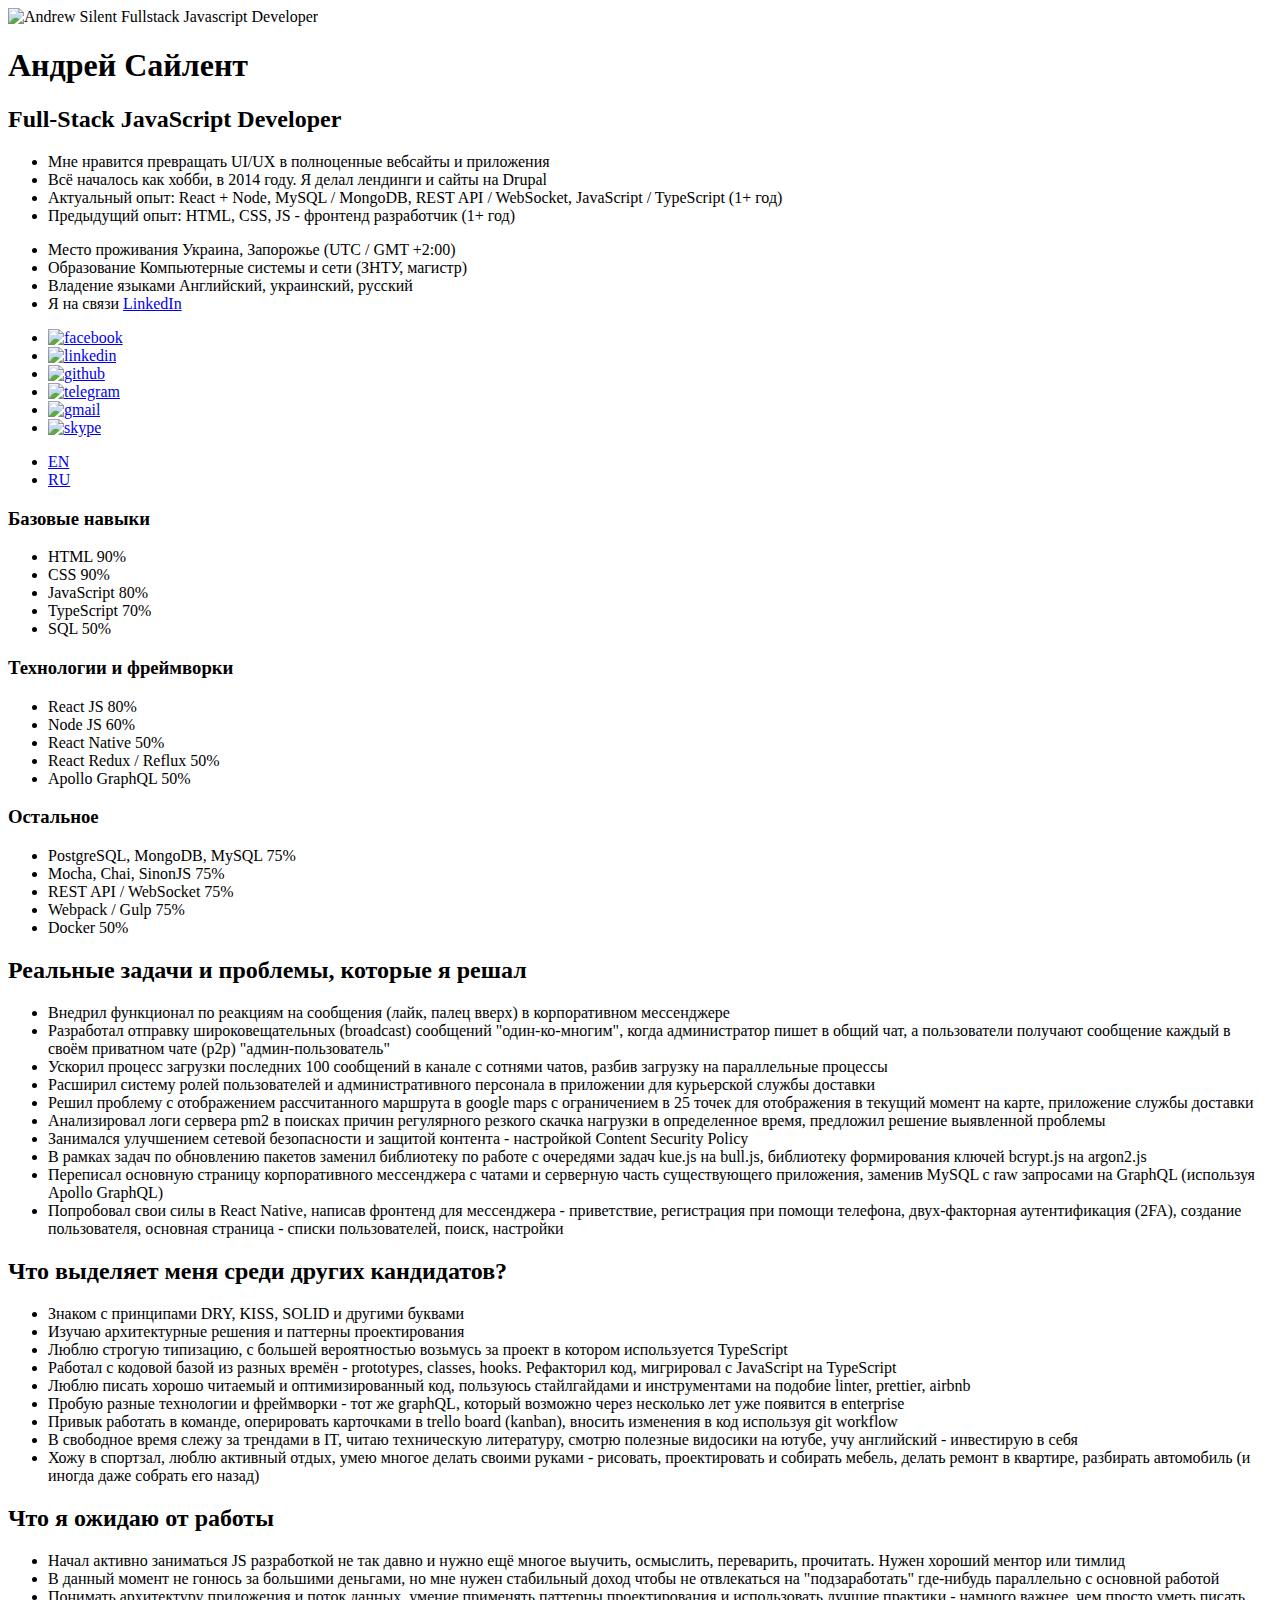
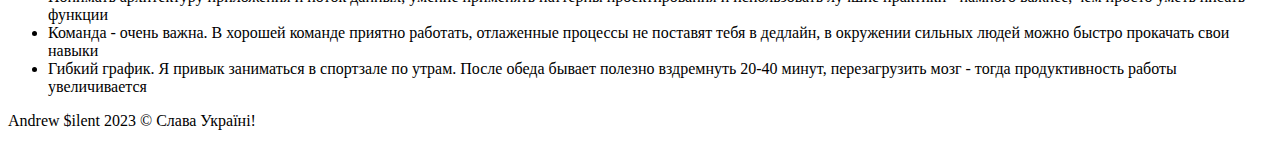
==== index.ru.html @ e4b31a6c "Remove duplicated class" ====
<!DOCTYPE html>
<html lang="ru">

<head>
    <meta charset="UTF-8">
    <meta name="viewport" content="width=device-width, initial-scale=1.0" />
    <meta property="og:url" content="https://andrewsilent.github.io/web-developer/index.ru.html" />
    <meta property="og:type" content="website" />
    <meta property="og-title" content="Andrew Silent - Full-Stack JavaScript Developer" />
    <meta property="og-description" content="Мне нравится превращать UI/UX в полноценные сайты и приложения. Всё началось как хобби, в 2014 году. Я делал лендинги и сайты на Drupal" />
    <meta property="og-image" content="https://andrewsilent.github.io/portfolio/assets/img/og-image.jpg" />
    <meta name="description" content="Мне нравится превращать UI/UX в полноценные сайты и приложения. Всё началось как хобби, в 2014 году. Я делал лендинги и сайты на Drupal" />
    <link rel="shortcut icon" href="./assets/img/favicon.ico" type="image/x-icon" />
    <link rel="stylesheet" href="./assets/css/normalize.css" />
    <link rel="stylesheet" href="./assets/css/style.css" />
    <title>Андрей Сайлент - Full-Stack JavaScript Developer</title>
</head>

<body>
    <div class="wrapper">
        <section class="section-intro">
            <div class="container">
                <div class="intro">
                    <div class="photo-wrap">
                        <img src="assets/img/andrewsilent.jpg" alt="Andrew Silent Fullstack Javascript Developer" class="photo">
                    </div>
                    <div class="state-wrap">
                        <div class="state-list">
                            <h1 class="title">Андрей Сайлент</h1>
                            <h2 class="second-title">Full-Stack JavaScript Developer</h2>
                            <ul class="list">
                                <li class="item">Мне нравится превращать UI/UX в полноценные вебсайты и приложения</li>
                                <li class="item">Всё началось как хобби, в 2014 году. Я делал лендинги и сайты на Drupal</li>
                                <li class="item">Актуальный опыт: React + Node, MySQL / MongoDB, REST API / WebSocket, JavaScript / TypeScript (1+ год)</li>
                                <li class="item">Предыдущий опыт: HTML, CSS, JS - фронтенд разработчик (1+ год)</li>
                            </ul>
                        </div>
                        <div class="personal-list">
                            <ul class="list">
                                <li class="item">
                                    <span class="param">Место проживания</span> <span class="value">Украина, Запорожье (UTC / GMT +2:00)</span>
                                </li>
                                <li class="item">
                                    <span class="param">Образование</span> <span class="value">Компьютерные системы
                                        и сети (ЗНТУ, магистр)</span>
                                </li>
                                <li class="item">
                                    <span class="param">Владение языками</span> <span class="value">Английский, украинский, русский</span>
                                </li>
                                <li class="item">
                                    <span class="param">Я на связи</span> <span class="value"><a class="link" href="https://www.linkedin.com/in/andrew-silent/">LinkedIn</a></span>
                                </li>
                            </ul>
                        </div>
                        <div class="contacts">
                            <ul class="list">
                                <li class="item">
                                    <a class="link" href="https://www.facebook.com/silent.netix/">
                                        <img src="assets/img/facebook.svg" alt="facebook" class="icon">
                                    </a>
                                </li>
                                <li class="item">
                                    <a class="link" href="https://www.linkedin.com/in/andrew-silent/">
                                        <img src="assets/img/linkedin.svg" alt="linkedin" class="icon">
                                    </a>
                                </li>
                                <li class="item">
                                    <a class="link" href="https://github.com/andrewsilent">
                                        <img src="assets/img/github.svg" alt="github" class="icon">
                                    </a>
                                </li>
                                <li class="item">
                                    <a class="link" href="tg://resolve?domain=andrewsilent">
                                        <img src="assets/img/telegram.svg" alt="telegram" class="icon">
                                    </a>
                                </li>
                                <li class="item">
                                    <a class="link" href="mailto:silent.netix@gmail.com">
                                        <img src="assets/img/gmail.svg" alt="gmail" class="icon">
                                    </a>
                                </li>
                                <li class="item">
                                    <a class="link" href="Skype:silent.netix?chat">
                                        <img src="assets/img/skype.svg" alt="skype" class="icon">
                                    </a>
                                </li>
                            </ul>
                        </div>
                        <div class="language-list">
                            <ul class="list">
                                <li class="item">
                                    <a href="index.html" class="link">EN</a>
                                </li>
                                <li class="item">
                                    <a href="index.ru.html" class="link active">RU</a>
                                </li>
                            </ul>
                        </div>
                    </div>
                </div>
            </div>
        </section>

        <section class="section-skills">
            <div class="container">
                <div class="cards">
                    <div class="card">
                        <h3 class="subtitle">Базовые навыки</h3>
                        <ul class="list">
                            <li class="item html" prompt="Нет предела совершенству">
                                <span class="param">HTML</span> <span class="value">90%</span>
                            </li>
                            <li class="item css" prompt="Нет предела совершенству">
                                <span class="param">CSS</span> <span class="value">90%</span>
                            </li>
                            <li class="item js" prompt="Активно пользуюсь">
                                <span class="param">JavaScript</span> <span class="value">80%</span>
                            </li>
                            <li class="item ts" prompt="Использую, изучаю">
                                <span class="param">TypeScript</span> <span class="value">70%</span>
                            </li>
                            <li class="item sql" prompt="Есть опыт использования">
                                <span class="param">SQL</span> <span class="value">50%</span>
                            </li>
                        </ul>
                    </div>
                    <div class="card">
                        <h3 class="subtitle">Технологии и фреймворки</h3>
                        <ul class="list">
                            <li class="item react" prompt="Активно пользуюсь, изучаю">
                                <span class="param">React JS</span> <span class="value">80%</span>
                            </li>
                            <li class="item node" prompt="Активно пользуюсь, изучаю">
                                <span class="param">Node JS</span> <span class="value">60%</span>
                            </li>
                            <li class="item native" prompt="Есть опыт использования">
                                <span class="param">React Native</span> <span class="value">50%</span>
                            </li>
                            <li class="item state" prompt="Есть опыт использования">
                                <span class="param">React Redux / Reflux</span> <span class="value">50%</span>
                            </li>
                            <li class="item graphql" prompt="Есть опыт использования">
                                <span class="param">Apollo GraphQL</span> <span class="value">50%</span>
                            </li>
                        </ul>
                    </div>
                    <div class="card">
                        <h3 class="subtitle">Остальное</h3>
                        <ul class="list">
                            <li class="item db" prompt="Использую, изучаю">
                                <span class="param">PostgreSQL, MongoDB, MySQL</span> <span class="value">75%</span>
                            </li>
                            <li class="item tests" prompt="Использую, изучаю">
                                <span class="param">Mocha, Chai, SinonJS</span> <span class="value">75%</span>
                            </li>
                            <li class="item http" prompt="Использую, изучаю">
                                <span class="param">REST API / WebSocket</span> <span class="value">75%</span>
                            </li>
                            <li class="item bundlers" prompt="Есть опыт использования">
                                <span class="param">Webpack / Gulp</span> <span class="value">75%</span>
                            </li>
                            <li class="item docker" prompt="Есть опыт использования">
                                <span class="param">Docker</span> <span class="value">50%</span>
                            </li>
                        </ul>
                    </div>
                </div>
            </div>
        </section>

        <section class="section-experience">
            <div class="container">
                <h2 class="section-title">Реальные задачи и проблемы, которые я решал</h2>
                <ul class="list">
                    <li class="item">
                        Внедрил функционал по реакциям на сообщения (лайк, палец вверх) в корпоративном мессенджере
                    </li>
                    <li class="item">
                        Разработал отправку широковещательных (broadcast) сообщений "один-ко-многим", когда администратор пишет в общий чат, а пользователи получают сообщение каждый в своём приватном чате (p2p) "админ-пользователь"
                    </li>
                    <li class="item">
                        Ускорил процесс загрузки последних 100 сообщений в канале с сотнями чатов, разбив загрузку на параллельные процессы
                    </li>
                    <li class="item">
                        Расширил систему ролей пользователей и административного персонала в приложении для курьерской службы доставки
                    </li>
                    <li class="item">
                        Решил проблему с отображением рассчитанного маршрута в google maps с ограничением в 25 точек для отображения в текущий момент на карте, приложение службы доставки
                    </li>
                    <li class="item">
                        Анализировал логи сервера pm2 в поисках причин регулярного резкого скачка нагрузки в определенное время, предложил решение выявленной проблемы
                    </li>
                    <li class="item">
                        Занимался улучшением сетевой безопасности и защитой контента - настройкой Content Security Policy
                    </li>
                    <li class="item">
                        В рамках задач по обновлению пакетов заменил библиотеку по работе с очередями задач kue.js на bull.js, библиотеку формирования ключей bcrypt.js на argon2.js
                    </li>
                    <li class="item">
                        Переписал основную страницу корпоративного мессенджера с чатами и серверную часть существующего приложения, заменив MySQL с raw запросами на GraphQL (используя Apollo GraphQL)
                    </li>
                    <li class="item">
                        Попробовал свои силы в React Native, написав фронтенд для мессенджера - приветствие, регистрация при помощи телефона, двух-факторная аутентификация (2FA), создание пользователя, основная страница - списки пользователей, поиск, настройки
                    </li>
                </ul>
            </div>
        </section>

        <section class="section-advantages">
            <div class="container">
                <h2 class="section-title">Что выделяет меня среди других кандидатов?</h2>
                <ul class="list">
                    <li class="item">
                        Знаком с принципами DRY, KISS, SOLID и другими буквами
                    </li>
                    <li class="item">
                        Изучаю архитектурные решения и паттерны проектирования
                    </li>
                    <li class="item">
                        Люблю строгую типизацию, с большей вероятностью возьмусь за проект в котором используется TypeScript
                    </li>
                    <li class="item">
                        Работал с кодовой базой из разных времён - prototypes, classes, hooks. Рефакторил код, мигрировал с JavaScript на TypeScript
                    </li>
                    <li class="item">
                        Люблю писать хорошо читаемый и оптимизированный код, пользуюсь стайлгайдами и инструментами на подобие linter, prettier, airbnb
                    </li>
                    <li class="item">
                        Пробую разные технологии и фреймворки - тот же graphQL, который возможно через несколько лет уже появится в enterprise
                    </li>
                    <li class="item">
                        Привык работать в команде, оперировать карточками в trello board (kanban), вносить изменения в код используя git workflow
                    </li>
                    <li class="item">
                        В свободное время слежу за трендами в IT, читаю техническую литературу, смотрю полезные видосики на ютубе, учу английский - инвестирую в себя
                    </li>
                    <li class="item">
                        Хожу в спортзал, люблю активный отдых, умею многое делать своими руками - рисовать, проектировать и собирать мебель, делать ремонт в квартире, разбирать автомобиль (и иногда даже собрать его назад)
                    </li>
                </ul>
            </div>
        </section>

        <section class="section-expectations">
            <div class="container">
                <h2 class="section-title">Что я ожидаю от работы</h2>
                <ul class="list">
                    <li class="item">
                        Начал активно заниматься JS разработкой не так давно и нужно ещё многое выучить, осмыслить, переварить, прочитать. Нужен хороший ментор или тимлид
                    </li>
                    <li class="item">
                        В данный момент не гонюсь за большими деньгами, но мне нужен стабильный доход чтобы не отвлекаться на "подзаработать" где-нибудь параллельно с основной работой
                    </li>
                    <li class="item">
                        Понимать архитектуру приложения и поток данных, умение применять паттерны проектирования и использовать лучшие практики - намного важнее, чем просто уметь писать функции
                    </li>
                    <li class="item">
                        Команда - очень важна. В хорошей команде приятно работать, отлаженные процессы не поставят тебя в дедлайн, в окружении сильных людей можно быстро прокачать свои навыки
                    </li>
                    <li class="item">
                        Гибкий график. Я привык заниматься в спортзале по утрам. После обеда бывает полезно вздремнуть 20-40 минут, перезагрузить мозг - тогда продуктивность работы увеличивается
                    </li>
                </ul>
            </div>
        </section>

        <footer class="section-footer">
            <div class="container">
                <p class="copyright">Andrew $ilent 2023 © Слава Україні!</p>
            </div>
        </footer>
    </div>
</body>

</html>
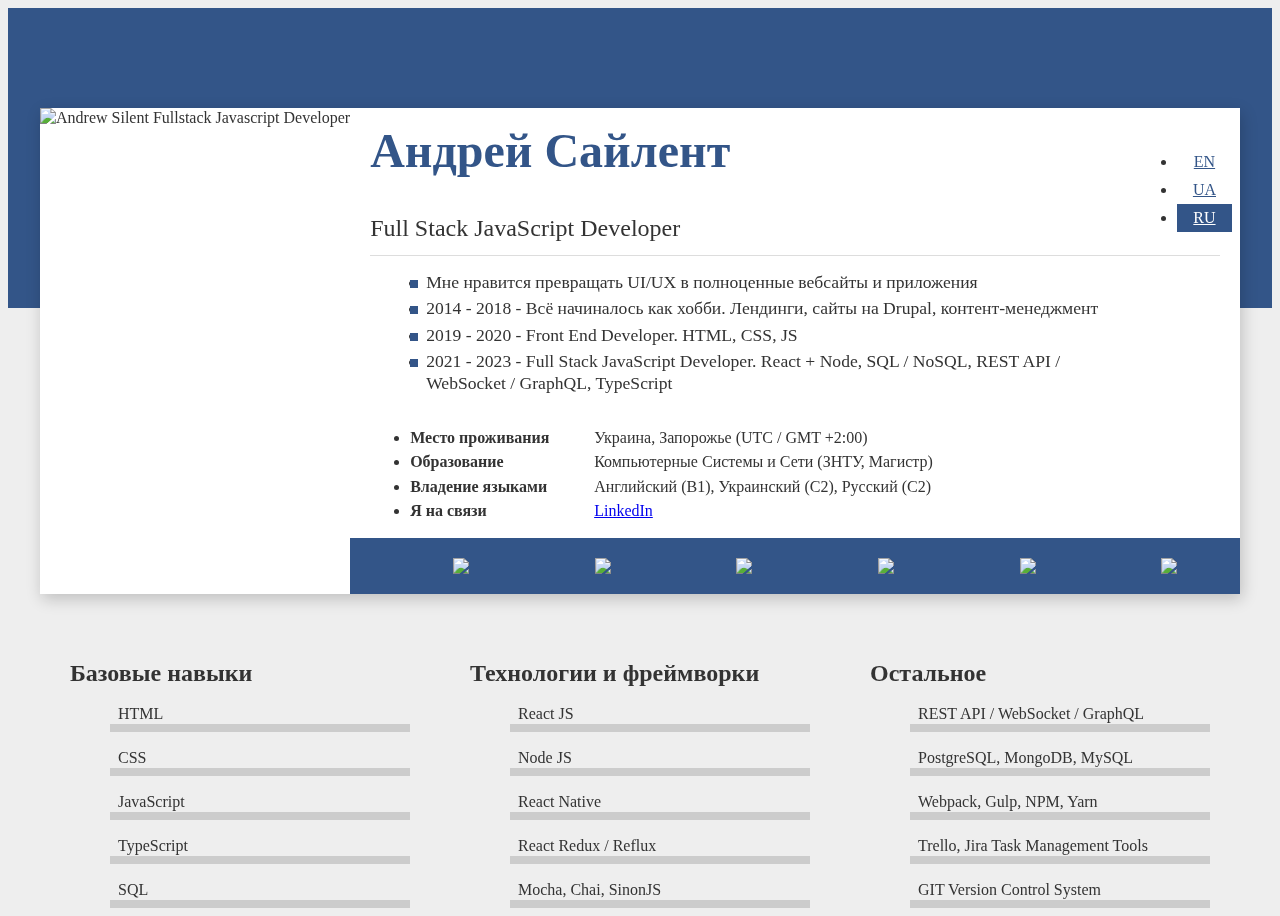
==== commit ff429211: "Skills update" ====
--- a/index.ru.html
+++ b/index.ru.html
@@ -3,21 +3,22 @@
 
 <head>
     <meta charset="UTF-8">
-    <meta name="viewport" content="width=device-width, initial-scale=1.0" />
-    <meta property="og:url" content="https://andrewsilent.github.io/web-developer/index.ru.html" />
-    <meta property="og:type" content="website" />
-    <meta property="og-title" content="Andrew Silent - Full-Stack JavaScript Developer" />
-    <meta property="og-description" content="Мне нравится превращать UI/UX в полноценные сайты и приложения. Всё началось как хобби, в 2014 году. Я делал лендинги и сайты на Drupal" />
-    <meta property="og-image" content="https://andrewsilent.github.io/portfolio/assets/img/og-image.jpg" />
-    <meta name="description" content="Мне нравится превращать UI/UX в полноценные сайты и приложения. Всё началось как хобби, в 2014 году. Я делал лендинги и сайты на Drupal" />
-    <link rel="shortcut icon" href="./assets/img/favicon.ico" type="image/x-icon" />
-    <link rel="stylesheet" href="./assets/css/normalize.css" />
-    <link rel="stylesheet" href="./assets/css/style.css" />
+    <meta name="viewport" content="width=device-width, initial-scale=1.0">
+    <meta property="og:url" content="https://andrewsilent.github.io/web-developer/index.ru.html">
+    <meta property="og:type" content="website">
+    <meta property="og-title" content="Andrew Silent - Full Stack JavaScript Developer">
+    <meta property="og-description" content="Мне нравится превращать UI/UX в полноценные сайты и приложения. Всё началось как хобби, в 2014 году. Я делал лендинги и сайты на Drupal">
+    <meta property="og-image" content="https://andrewsilent.github.io/web-developer/assets/img/og-image.jpg">
+    <meta name="description" content="Мне нравится превращать UI/UX в полноценные сайты и приложения. Всё началось как хобби, в 2014 году. Я делал лендинги и сайты на Drupal">
+    <link rel="shortcut icon" href="./assets/img/favicon.ico" type="image/x-icon">
+    <link rel="stylesheet" href="./assets/css/normalize.css">
+    <link rel="stylesheet" href="./assets/css/style.css">
+    <script defer src="assets/js/animation.js"></script>
     <title>Андрей Сайлент - Full-Stack JavaScript Developer</title>
 </head>
 
 <body>
-    <div class="wrapper">
+    <div class="wrapper parallax-sunflowers">
         <section class="section-intro">
             <div class="container">
                 <div class="intro">
@@ -27,12 +28,12 @@
                     <div class="state-wrap">
                         <div class="state-list">
                             <h1 class="title">Андрей Сайлент</h1>
-                            <h2 class="second-title">Full-Stack JavaScript Developer</h2>
+                            <h2 class="second-title">Full Stack JavaScript Developer</h2>
                             <ul class="list">
                                 <li class="item">Мне нравится превращать UI/UX в полноценные вебсайты и приложения</li>
-                                <li class="item">Всё началось как хобби, в 2014 году. Я делал лендинги и сайты на Drupal</li>
-                                <li class="item">Актуальный опыт: React + Node, MySQL / MongoDB, REST API / WebSocket, JavaScript / TypeScript (1+ год)</li>
-                                <li class="item">Предыдущий опыт: HTML, CSS, JS - фронтенд разработчик (1+ год)</li>
+                                <li class="item">2014 - 2018 - Всё начиналось как хобби. Лендинги, сайты на Drupal, контент-менеджмент</li>
+                                <li class="item">2019 - 2020 - Front End Developer. HTML, CSS, JS</li>
+                                <li class="item">2021 - 2023 - Full Stack JavaScript Developer. React + Node, SQL / NoSQL, REST API / WebSocket / GraphQL, TypeScript</li>
                             </ul>
                         </div>
                         <div class="personal-list">
@@ -41,11 +42,11 @@
                                     <span class="param">Место проживания</span> <span class="value">Украина, Запорожье (UTC / GMT +2:00)</span>
                                 </li>
                                 <li class="item">
-                                    <span class="param">Образование</span> <span class="value">Компьютерные системы
-                                        и сети (ЗНТУ, магистр)</span>
-                                </li>
-                                <li class="item">
-                                    <span class="param">Владение языками</span> <span class="value">Английский, украинский, русский</span>
+                                    <span class="param">Образование</span> <span class="value">Компьютерные Системы
+                                        и Сети (ЗНТУ, Магистр)</span>
+                                </li>
+                                <li class="item">
+                                    <span class="param">Владение языками</span> <span class="value">Английский (B1), Украинский (C2), Русский (C2)</span>
                                 </li>
                                 <li class="item">
                                     <span class="param">Я на связи</span> <span class="value"><a class="link" href="https://www.linkedin.com/in/andrew-silent/">LinkedIn</a></span>
@@ -90,6 +91,9 @@
                             <ul class="list">
                                 <li class="item">
                                     <a href="index.html" class="link">EN</a>
+                                </li>
+                                <li class="item">
+                                    <a href="index.ua.html" class="link">UA</a>
                                 </li>
                                 <li class="item">
                                     <a href="index.ru.html" class="link active">RU</a>
@@ -107,60 +111,60 @@
                     <div class="card">
                         <h3 class="subtitle">Базовые навыки</h3>
                         <ul class="list">
-                            <li class="item html" prompt="Нет предела совершенству">
-                                <span class="param">HTML</span> <span class="value">90%</span>
-                            </li>
-                            <li class="item css" prompt="Нет предела совершенству">
-                                <span class="param">CSS</span> <span class="value">90%</span>
-                            </li>
-                            <li class="item js" prompt="Активно пользуюсь">
-                                <span class="param">JavaScript</span> <span class="value">80%</span>
-                            </li>
-                            <li class="item ts" prompt="Использую, изучаю">
-                                <span class="param">TypeScript</span> <span class="value">70%</span>
-                            </li>
-                            <li class="item sql" prompt="Есть опыт использования">
-                                <span class="param">SQL</span> <span class="value">50%</span>
+                            <li class="item progress100">
+                                <span class="param">HTML</span>
+                            </li>
+                            <li class="item progress100">
+                                <span class="param">CSS</span>
+                            </li>
+                            <li class="item progress90">
+                                <span class="param">JavaScript</span>
+                            </li>
+                            <li class="item progress80">
+                                <span class="param">TypeScript</span>
+                            </li>
+                            <li class="item progress50">
+                                <span class="param">SQL</span>
                             </li>
                         </ul>
                     </div>
                     <div class="card">
                         <h3 class="subtitle">Технологии и фреймворки</h3>
                         <ul class="list">
-                            <li class="item react" prompt="Активно пользуюсь, изучаю">
-                                <span class="param">React JS</span> <span class="value">80%</span>
-                            </li>
-                            <li class="item node" prompt="Активно пользуюсь, изучаю">
-                                <span class="param">Node JS</span> <span class="value">60%</span>
-                            </li>
-                            <li class="item native" prompt="Есть опыт использования">
-                                <span class="param">React Native</span> <span class="value">50%</span>
-                            </li>
-                            <li class="item state" prompt="Есть опыт использования">
-                                <span class="param">React Redux / Reflux</span> <span class="value">50%</span>
-                            </li>
-                            <li class="item graphql" prompt="Есть опыт использования">
-                                <span class="param">Apollo GraphQL</span> <span class="value">50%</span>
+                            <li class="item progress90">
+                                <span class="param">React JS</span>
+                            </li>
+                            <li class="item progress70">
+                                <span class="param">Node JS</span>
+                            </li>
+                            <li class="item progress50">
+                                <span class="param">React Native</span>
+                            </li>
+                            <li class="item progress70">
+                                <span class="param">React Redux / Reflux</span>
+                            </li>
+                            <li class="item progress70">
+                                <span class="param">Mocha, Chai, SinonJS</span>
                             </li>
                         </ul>
                     </div>
                     <div class="card">
                         <h3 class="subtitle">Остальное</h3>
                         <ul class="list">
-                            <li class="item db" prompt="Использую, изучаю">
-                                <span class="param">PostgreSQL, MongoDB, MySQL</span> <span class="value">75%</span>
-                            </li>
-                            <li class="item tests" prompt="Использую, изучаю">
-                                <span class="param">Mocha, Chai, SinonJS</span> <span class="value">75%</span>
-                            </li>
-                            <li class="item http" prompt="Использую, изучаю">
-                                <span class="param">REST API / WebSocket</span> <span class="value">75%</span>
-                            </li>
-                            <li class="item bundlers" prompt="Есть опыт использования">
-                                <span class="param">Webpack / Gulp</span> <span class="value">75%</span>
-                            </li>
-                            <li class="item docker" prompt="Есть опыт использования">
-                                <span class="param">Docker</span> <span class="value">50%</span>
+                            <li class="item progress80">
+                                <span class="param">REST API / WebSocket / GraphQL</span>
+                            </li>
+                            <li class="item progress80">
+                                <span class="param">PostgreSQL, MongoDB, MySQL</span>
+                            </li>
+                            <li class="item progress70">
+                                <span class="param">Webpack, Gulp, NPM, Yarn</span>
+                            </li>
+                            <li class="item progress90">
+                                <span class="param">Trello, Jira Task Management Tools</span>
+                            </li>
+                            <li class="item progress80">
+                                <span class="param">GIT Version Control System</span>
                             </li>
                         </ul>
                     </div>
@@ -208,7 +212,7 @@
 
         <section class="section-advantages">
             <div class="container">
-                <h2 class="section-title">Что выделяет меня среди других кандидатов?</h2>
+                <h2 class="section-title">Что выделяет меня среди других кандидатов</h2>
                 <ul class="list">
                     <li class="item">
                         Знаком с принципами DRY, KISS, SOLID и другими буквами
@@ -226,7 +230,7 @@
                         Люблю писать хорошо читаемый и оптимизированный код, пользуюсь стайлгайдами и инструментами на подобие linter, prettier, airbnb
                     </li>
                     <li class="item">
-                        Пробую разные технологии и фреймворки - тот же graphQL, который возможно через несколько лет уже появится в enterprise
+                        Пробую разные технологии и фреймворки - тот же GraphQL, который возможно через несколько лет уже появится в enterprise
                     </li>
                     <li class="item">
                         Привык работать в команде, оперировать карточками в trello board (kanban), вносить изменения в код используя git workflow
@@ -266,7 +270,7 @@
 
         <footer class="section-footer">
             <div class="container">
-                <p class="copyright">Andrew $ilent 2023 © Слава Україні!</p>
+                <p class="copyright">Andrew Silent 2023 © Слава Україні!</p>
             </div>
         </footer>
     </div>
--- a/assets/css/style.css
+++ b/assets/css/style.css
@@ -0,0 +1,476 @@
+@font-face {
+    font-family: "Play";
+    src: url("../fonts/Play/Play-Regular.ttf") format("truetype");
+    font-weight: 400;
+    font-style: normal;
+}
+
+@font-face {
+    font-family: "Play";
+    src: url("../fonts/Play/Play-Bold.ttf") format("truetype");
+    font-weight: 700;
+    font-style: normal;
+}
+
+body {
+    font: 400 1rem/1.25 'Play';
+    min-width: 360px;
+    background-color: #EEE;
+    color: #333;
+    overflow-x: hidden;
+}
+
+.wrapper {
+    min-height: 100vh;
+}
+
+.container {
+    max-width: 1200px;
+    margin: 0 auto;
+}
+
+.parallax-sunflowers {
+    position: relative;
+    overflow-x: hidden;
+    overflow-y: auto;
+    perspective: 100px;
+    height: 100vh;
+}
+
+.parallax-sunflowers::before,
+.parallax-sunflowers::after {
+    content: '';
+    background-image: url("../img/sunflowers.png");
+    background-size: contain;
+    background-repeat: no-repeat;
+    position: absolute;
+    z-index: -1;
+    height: 500px;
+    width: 500px;
+}
+
+.parallax-sunflowers::before {
+    right: 100%;
+    top: 115%;
+    transform: translateZ(-45px) scale(2.25) rotate(45deg);
+}
+
+.parallax-sunflowers::after {
+    left: 100%;
+    top: 105%;
+    transform: translateZ(-50px) scale(2.5) rotate(-100deg);
+}
+
+.title {
+    font: 700 3rem/1.25 'Play';
+    color: #358;
+    margin-top: 0.8rem;
+}
+
+.second-title {
+    font: 400 1.5rem/1.25 'Play';
+    border-bottom: 1px solid #DDD;
+    padding-bottom: 0.75rem;
+    margin-bottom: 1rem;
+}
+
+.section-title {
+    font: 400 2rem/1.25 'Play';
+    margin-bottom: 2rem;
+}
+
+.subtitle {
+    font: 700 1.5rem/1.25 'Play';
+    margin: 1rem 0 0.5rem 0;
+}
+
+.section-intro {
+    padding-top: 6.25rem;
+}
+
+.section-intro::before {
+    display: inline-block;
+    content: '';
+    background-color: #358;
+    width: 100%;
+    height: 300px;
+    position: absolute;
+    z-index: 0;
+    top: 0;
+}
+
+.section-intro .intro {
+    display: flex;
+    flex-wrap: wrap;
+    justify-content: center;
+    background-color: #FFF;
+    box-shadow: 2px 5px 15px 0 rgba(0, 0, 0, 0.2);
+    position: relative;
+    z-index: 1;
+}
+
+.section-intro .state-wrap {
+    min-height: 486px;
+    display: flex;
+    flex-direction: column;
+    justify-content: space-between;
+    padding: 0 1.25rem;
+    flex-grow: 1;
+}
+
+.section-intro .state-list .list {
+    max-width: 680px;
+    margin-left: 0.5rem;
+}
+
+.section-intro .state-list .item {
+    font: 400 1.1rem/1.25 'Play';
+    margin-bottom: 0.275rem;
+    margin-left: 0.5rem;
+    position: relative;
+}
+
+.section-intro .state-list .item::before {
+    display: inline-block;
+    content: '';
+    height: 8px;
+    width: 8px;
+    background-color: #358;
+    position: absolute;
+    top: 0.5rem;
+    left: -1rem;
+}
+
+.section-intro .state-list .item .small {
+    font-size: 1rem;
+    vertical-align: baseline;
+}
+
+.section-intro .personal-list .list {
+    margin: 0.5rem 0;
+}
+
+.section-intro .personal-list .item {
+    margin-bottom: 0.275rem;
+}
+
+.section-intro .param, .section-intro .value {
+    display: inline-block;
+    min-width: 180px;
+}
+
+.section-intro .param {
+    font-weight: 700;
+}
+
+.section-intro .language-list {
+    position: absolute;
+    top: 1.5rem;
+    right: 1.5rem;
+}
+
+.section-intro .language-list .link {
+    color: #358;
+    background-color: transparent;
+    display: inline-block;
+    width: 100%;
+    text-align: center;
+    padding: 0.25rem 0.5rem;
+    transition: background-color 0.3s ease 0s;
+}
+
+.section-intro .language-list .link:hover,
+.section-intro .language-list .link.active {
+    background-color: #358;
+    color: #FFF;
+}
+
+.section-intro .photo-wrap {
+    height: 486px;
+    overflow: hidden;
+    position: relative;
+}
+
+.section-intro .photo-wrap::after {
+    content: '';
+    display: block;
+    position: absolute;
+    top: 0;
+    left: 0;
+    width: 150px;
+    height: 600px;
+    backdrop-filter: blur(5px);
+    transform: rotate(10deg);
+    transform-origin: top right;
+    margin-left: -50%;
+}
+
+.section-intro .photo-wrap.hover::after {
+    margin-left: 150%;
+    transition: margin-left 0.75s ease 0s;
+}
+
+.section-intro .photo {
+    height: inherit;
+}
+
+.section-intro .contacts {
+    background-color: #358;
+    margin-left: -1.25rem;
+    margin-right: -1.25rem;
+}
+
+.section-intro .contacts .list {
+    display: flex;
+    justify-content: space-around;
+    flex-wrap: wrap;
+    font-size: 0;
+}
+
+.section-intro .contacts .link {
+    display: inline-block;
+}
+
+.section-intro .contacts .icon {
+    max-width: 1.125rem;
+    padding: 1.25rem;
+    box-sizing: content-box;
+}
+
+.section-skills .cards {
+    display: flex;
+    justify-content: space-around;
+    flex-wrap: wrap;
+}
+
+.section-skills .card {
+    min-width: 340px;
+    margin: 0 0.2rem 2rem 0.2rem;
+}
+
+.section-skills .item {
+    position: relative;
+    display: flex;
+    margin-top: 2.25rem;
+    height: 8px;
+    background-color: #CCC;
+    cursor: default;
+    text-shadow: 0 0 3px #EEE;
+}
+
+.section-skills .param {
+    padding-left: 0.5rem;
+}
+
+.section-skills .value {
+    padding-right: 0.5rem;
+}
+
+.section-skills .item::after {
+    display: block;
+    content: '';
+    height: 8px;
+    position: absolute;
+    top: 0;
+    left: 0;
+    background-color: #358;
+}
+
+.section-skills .param {
+    flex-grow: 1;
+}
+
+.section-skills .param, .section-skills .value {
+    margin-top: -1.25rem;
+}
+
+.section-experience,
+.section-expectations {
+    background-color: #358;
+    color: #FFF;
+    padding: 3rem 0;
+}
+
+.section-advantages .container,
+.section-experience .container,
+.section-expectations .container {
+    padding: 0 1.25rem;
+}
+
+.section-skills .container,
+.section-advantages .container {
+    backdrop-filter: blur(10px);
+}
+
+.section-advantages .list,
+.section-experience .list,
+.section-expectations .list {
+    margin-left: 0.5rem;
+}
+
+.section-advantages .item,
+.section-experience .item,
+.section-expectations .item {
+    margin-bottom: 0.5rem;
+    margin-left: 0.5rem;
+    position: relative;
+}
+
+.section-advantages .item::before,
+.section-experience .item::before,
+.section-expectations .item::before {
+    display: inline-block;
+    content: '';
+    height: 8px;
+    width: 8px;
+    background-color: #FFF;
+    position: absolute;
+    top: 0.4rem;
+    left: -1rem;
+}
+
+.section-advantages .item::before {
+    background-color: #358;
+}
+
+.section-skills,
+.section-experience,
+.section-advantages {
+    padding: 3rem 0;
+}
+
+.section-footer {
+    background-color: #FB3;
+    color: #358;
+    padding: 2rem 0;
+    text-align: center;
+}
+
+.section-footer .copyright {
+    font: 700 1rem/1.25 'Play';
+    color: #333;
+}
+
+.animationRubber, .animationBounce {
+    cursor: default;
+}
+
+.bounceIn {
+    animation-name: bounceIn;
+    animation-duration: 1s;
+    animation-timing-function: linear;
+    animation-iteration-count: infinite;
+    display: inline-block;
+}
+
+@keyframes bounceIn {
+    0%, 20%, 40%, 60%, 80%, to {animation-timing-function:cubic-bezier(.215,.61,.355,1)}
+    0%{opacity:.5;transform:scale3d(.3,.3,.3)}
+    20%{transform:scale3d(1.1,1.1,1.1)}
+    40%{transform:scale3d(.9,.9,.9)}
+    60%{opacity:1;transform:scale3d(1.03,1.03,1.03)}
+    80%{transform:scale3d(.97,.97,.97)}
+    to{opacity:1;transform:scaleX(1)}
+}
+
+.rubberBand {
+    animation-name: rubberBand;
+    animation-duration: 1s;
+    animation-timing-function: linear;
+    animation-iteration-count: infinite;
+    display: inline-block;
+}
+
+@keyframes rubberBand {
+    from, to {transform: scale3d(1, 1, 1)}
+    30% {transform: scale3d(1.25, 0.75, 1)}
+    40% {transform: scale3d(0.75, 1.25, 1)}
+    50% {transform: scale3d(1.15, 0.85, 1)}
+    65% {transform: scale3d(0.95, 1.05, 1)}
+    75% {transform: scale3d(1.05, 0.95, 1)}
+}
+
+.progress100::after {
+    animation: expand100 2s ease forwards;
+}
+
+.progress90::after {
+    animation: expand90 1.9s ease forwards;
+}
+
+.progress80::after {
+    animation: expand80 1.8s ease forwards;
+}
+
+.progress70::after {
+    animation: expand70 1.7s ease forwards;
+}
+
+.progress60::after {
+    animation: expand60 1.6s ease forwards;
+}
+
+.progress50::after {
+    animation: expand50 1.5s ease forwards;
+}
+
+@keyframes expand100 {
+    from {width: 0%; background: #FB3;}
+    50% {background: #FB3;}
+    to {width: 100%; background: #358;}
+}
+
+@keyframes expand90 {
+    from {width: 0%; background: #FB3;}
+    50% {background: #FB3;}
+    to {width: 90%; background: #358;}
+}
+
+@keyframes expand80 {
+    from {width: 0%; background: #FB3;}
+    50% {background: #FB3;}
+    to {width: 80%;}
+}
+
+@keyframes expand70 {
+    from {width: 0%; background: #FB3;}
+    50% {background: #FB3;}
+    to {width: 70%;}
+}
+
+@keyframes expand60 {
+    from {width: 0%; background: #FB3;}
+    50% {background: #FB3;}
+    to {width: 60%;}
+}
+
+@keyframes expand50 {
+    from {width: 0%; background: #FB3;}
+    50% {background: #FB3;}
+    to {width: 50%;}
+}
+
+@media screen and (max-width: 1136px) {
+    .parallax-sunflowers::before,
+    .parallax-sunflowers::after {
+        display: none;
+    }
+
+    .section-intro {
+        padding-top: 0;
+    }
+
+    .photo-wrap {
+        display: none;
+    }
+
+    .section-intro .state-list .list {
+        max-width: none;
+    }
+
+    .section-skills .cards {
+        margin: 0 auto;
+        flex-direction: column;
+        max-width: 400px;
+    }
+}
